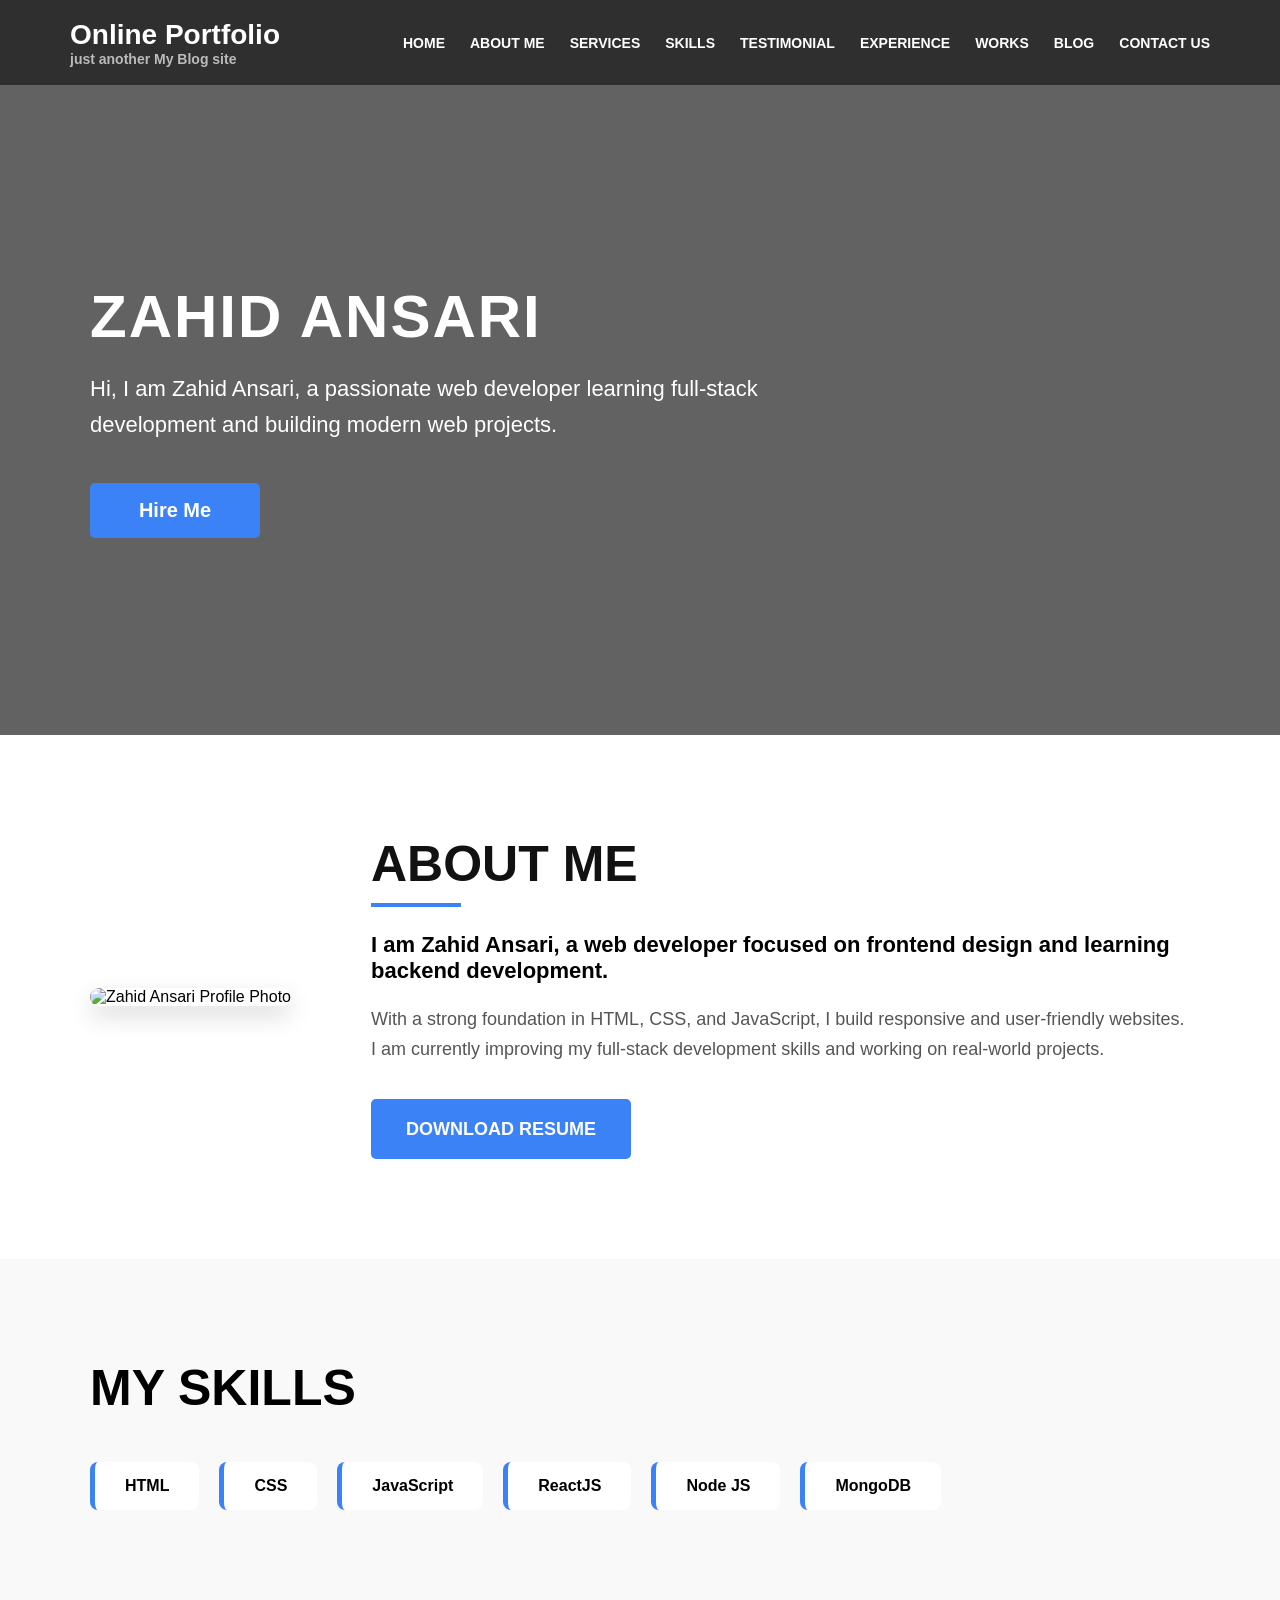
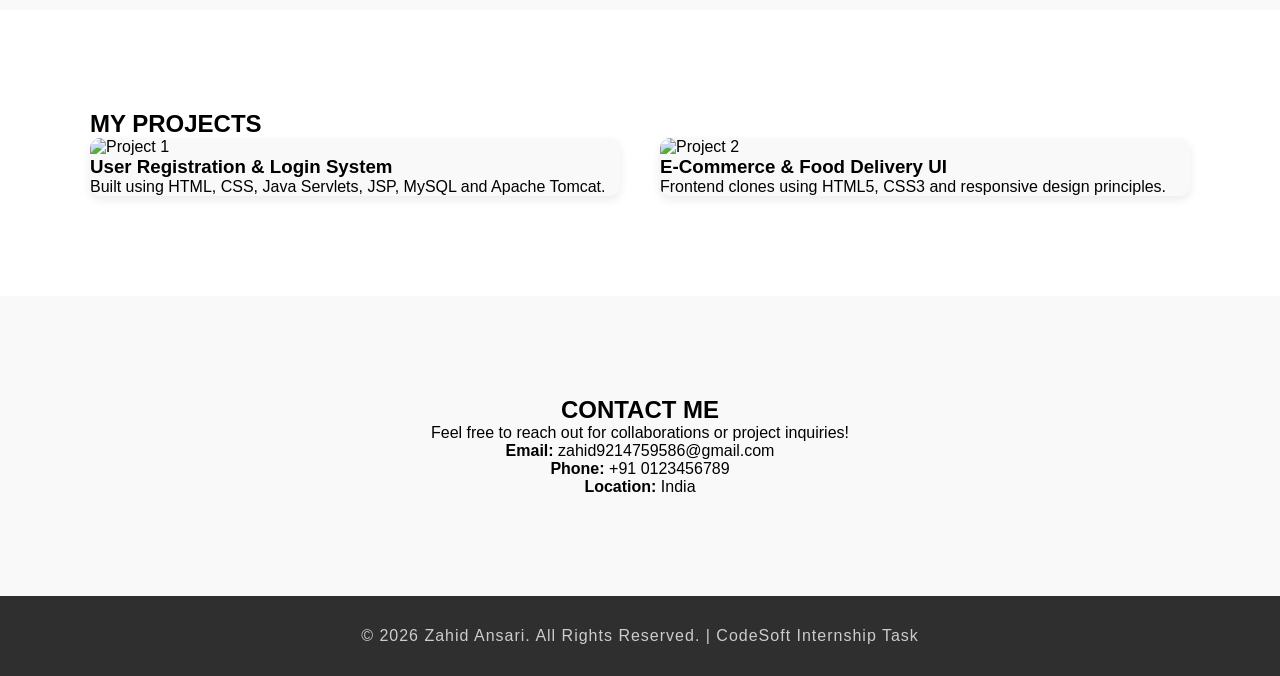
==== Task 1/index.html @ 119b1c39 "update personal information and skill in index.html" ====
<!DOCTYPE html>
<html lang="en">

<head>
    <meta charset="UTF-8">
    <meta name="viewport" content="width=device-width, initial-scale=1.0">
    <title>Online Portfolio</title>
    <link rel="stylesheet" href="css/style.css">
    <link rel="icon" href="image/favicon.ico">
</head>

<body>
    <header class="nav-head">
        <div class="logo">
            <h2>Online Portfolio</h2>
            <h3>just another My Blog site</h3>
        </div>

        <nav class="navbar">
            <ul class="icons">
                <li><a href="#">HOME</a></li>
                <li><a href="#">ABOUT ME</a></li>
                <li><a href="#">SERVICES</a></li>
                <li><a href="#">SKILLS</a></li>
                <li><a href="#">TESTIMONIAL</a></li>
                <li><a href="#">EXPERIENCE</a></li>
                <li><a href="#">WORKS</a></li>
                <li><a href="#">BLOG</a></li>
                <li><a href="#">CONTACT US</a></li>
            </ul>
        </nav>
    </header>

    <main class="main-sec">

        <!-- HERO SECTION -->
        <section class="sec1">
            <div class="hero-content">
                <h1>Zahid Ansari</h1>
                <p>
                    Hi, I am Zahid Ansari, a passionate web developer learning full-stack development and building modern web projects.
                </p>
                <a href="#" class="btn-primary">Hire Me</a>
            </div>
        </section>

        <!-- ABOUT SECTION -->
        <section class="sec2">
            <div class="about-img-container">
                <img src="https://images.unsplash.com/photo-1500648767791-00dcc994a43e"
                     alt="Zahid Ansari Profile Photo"
                     class="about-img">
            </div>

            <div class="about-content">
                <h2>ABOUT ME</h2>

                <p class="subtitle">
                    I am Zahid Ansari, a web developer focused on frontend design and learning backend development.
                </p>

                <p class="description">
                    With a strong foundation in HTML, CSS, and JavaScript, I build responsive and user-friendly websites. I am currently improving my full-stack development skills and working on real-world projects.
                </p>

                <a href="#" class="btn-submit">DOWNLOAD RESUME</a>
            </div>
        </section>

        <!-- SKILLS -->
        <section id="skills" class="sec3">
            <h2>MY SKILLS</h2>
            <div class="skills-container">
                <div class="skill-box">HTML</div>
                <div class="skill-box">CSS</div>
                <div class="skill-box">JavaScript</div>
                <div class="skill-box">ReactJS</div>
                <div class="skill-box">Node JS</div>
                <div class="skill-box">MongoDB</div>
            </div>
        </section>

        <!-- PROJECTS -->
        <section id="projects" class="sec4">
            <h2>MY PROJECTS</h2>

            <div class="projects-grid">

                <div class="project-card">
                    <img src="https://images.unsplash.com/photo-1555066931-4365d14bab8c"
                         alt="Project 1"
                         class="project-img">
                    <div class="project-info">
                        <h3>User Registration & Login System</h3>
                        <p>Built using HTML, CSS, Java Servlets, JSP, MySQL and Apache Tomcat.</p>
                    </div>
                </div>

                <div class="project-card">
                    <img src="https://images.unsplash.com/photo-1522542550221-31fd19575a2d"
                         alt="Project 2"
                         class="project-img">
                    <div class="project-info">
                        <h3>E-Commerce & Food Delivery UI</h3>
                        <p>Frontend clones using HTML5, CSS3 and responsive design principles.</p>
                    </div>
                </div>

            </div>
        </section>

        <!-- CONTACT -->
        <section id="contact" class="sec5">
            <h2>CONTACT ME</h2>

            <p class="contact-text">
                Feel free to reach out for collaborations or project inquiries!
            </p>

            <div class="contact-details">
                <p><strong>Email:</strong> zahid9214759586@gmail.com</p>
                <p><strong>Phone:</strong> +91 0123456789</p>
                <p><strong>Location:</strong> India</p>
            </div>
        </section>

    </main>

    <footer class="main-footer">
        <p>&copy; 2026 Zahid Ansari. All Rights Reserved. | CodeSoft Internship Task</p>
    </footer>

</body>
</html>
---- Task 1/css/style.css ----
*{
    margin: 0;
    padding: 0;
    box-sizing: border-box;
    font-family: Arial, Helvetica, sans-serif;
}

body{
    background-color: #f5f5f5;
}

/* NAVBAR */
.nav-head{
    width: 100%;
    height: 85px;
    background-color: #2f2f2f;
    display: flex;
    justify-content: space-between;
    align-items: center;
    padding: 0 70px;
}

.logo h2{
    color: white;
    font-size: 28px;
    font-weight: bold;
}

.logo h3{
    color: #bbb;
    font-size: 14px;
}

.icons{
    display: flex;
    list-style: none;
    gap: 25px;
}

.icons li a{
    text-decoration: none;
    color: white;
    font-size: 14px;
    font-weight: bold;
    transition: 0.3s;
    text-transform: uppercase;
}

.icons li a:hover{
    color: #3b82f6;
}

/* HERO SECTION */
.main-sec{
    width: 100%;
}

.sec1{
    width: 100%;
    height: 650px;
    background-image: linear-gradient(rgba(0,0,0,0.6), rgba(0,0,0,0.6)),
    url("https://images.unsplash.com/photo-1500648767791-00dcc994a43e");
    background-size: cover;
    background-position: center;
    color: white;
    display: flex;
    align-items: center;
    padding-left: 90px;
}

.sec1 h1{
    font-size: 60px;
    margin-bottom: 20px;
    letter-spacing: 2px;
    text-transform: uppercase;
}

.sec1 p{
    max-width: 700px;
    font-size: 22px;
    line-height: 36px;
    margin-bottom: 40px;
}

.btn-primary{
    display: inline-block;
    text-align: center;
    line-height: 55px;
    text-decoration: none;
    width: 170px;
    height: 55px;
    background-color: #3b82f6;
    color: white;
    font-size: 20px;
    font-weight: bold;
    border-radius: 5px;
    transition: 0.3s;
}

.btn-primary:hover{
    background-color: #2563eb;
}

/* ABOUT SECTION  */
.sec2{
    width: 100%;
    padding: 100px 90px;
    background-color: white;
    display: flex;
    gap: 80px;
    align-items: center;
}

.about-img{
    width: 100%;
    max-width: 350px;
    border-radius: 10px;
    box-shadow: 0 10px 25px rgba(0,0,0,0.15);
}

.about-content{
    flex: 2;
}

.sec2 h2{
    font-size: 50px;
    margin-bottom: 25px;
    color: #111;
}

.sec2 h2::after{
    content: "";
    display: block;
    width: 90px;
    height: 4px;
    background-color: #3b82f6;
    margin-top: 10px;
}

.sec2 .subtitle{
    font-size: 22px;
    font-weight: bold;
    margin-bottom: 20px;
}

.sec2 .description{
    font-size: 18px;
    color: #555;
    line-height: 30px;
    margin-bottom: 35px;
}

.btn-submit{
    display: inline-block;
    text-align: center;
    line-height: 60px;
    text-decoration: none;
    width: 260px;
    height: 60px;
    background-color: #3b82f6;
    color: white;
    font-size: 18px;
    font-weight: bold;
    border-radius: 5px;
    transition: 0.3s;
}

.btn-submit:hover{
    background-color: #2563eb;
}

/* SKILLS */
.sec3 {
    width: 100%;
    padding: 100px 90px;
    background-color: #f9f9f9;
}

.sec3 h2 {
    font-size: 50px;
    margin-bottom: 45px;
}

.skills-container {
    display: flex;
    flex-wrap: wrap;
    gap: 20px;
}

.skill-box {
    background-color: white;
    padding: 15px 30px;
    font-size: 16px;
    font-weight: bold;
    border-radius: 8px;
    border-left: 5px solid #3b82f6;
    transition: 0.3s;
}

.skill-box:hover{
    transform: translateY(-3px);
    box-shadow: 0 8px 20px rgba(0,0,0,0.08);
}

/* PROJECTS */
.sec4 {
    width: 100%;
    padding: 100px 90px;
    background-color: white;
}

.projects-grid {
    display: flex;
    gap: 40px;
}

.project-card {
    flex: 1;
    background-color: #f9f9f9;
    border-radius: 10px;
    overflow: hidden;
    box-shadow: 0 4px 10px rgba(0,0,0,0.08);
    transition: 0.3s;
}

.project-card:hover {
    transform: translateY(-8px);
}

/* CONTACT */
.sec5 {
    width: 100%;
    padding: 100px 90px;
    background-color: #f9f9f9;
    text-align: center;
}

/* FOOTER */
.main-footer {
    width: 100%;
    height: 80px;
    background-color: #2f2f2f;
    display: flex;
    justify-content: center;
    align-items: center;
    color: #ccc;
    font-size: 16px;
    letter-spacing: 1px;
}
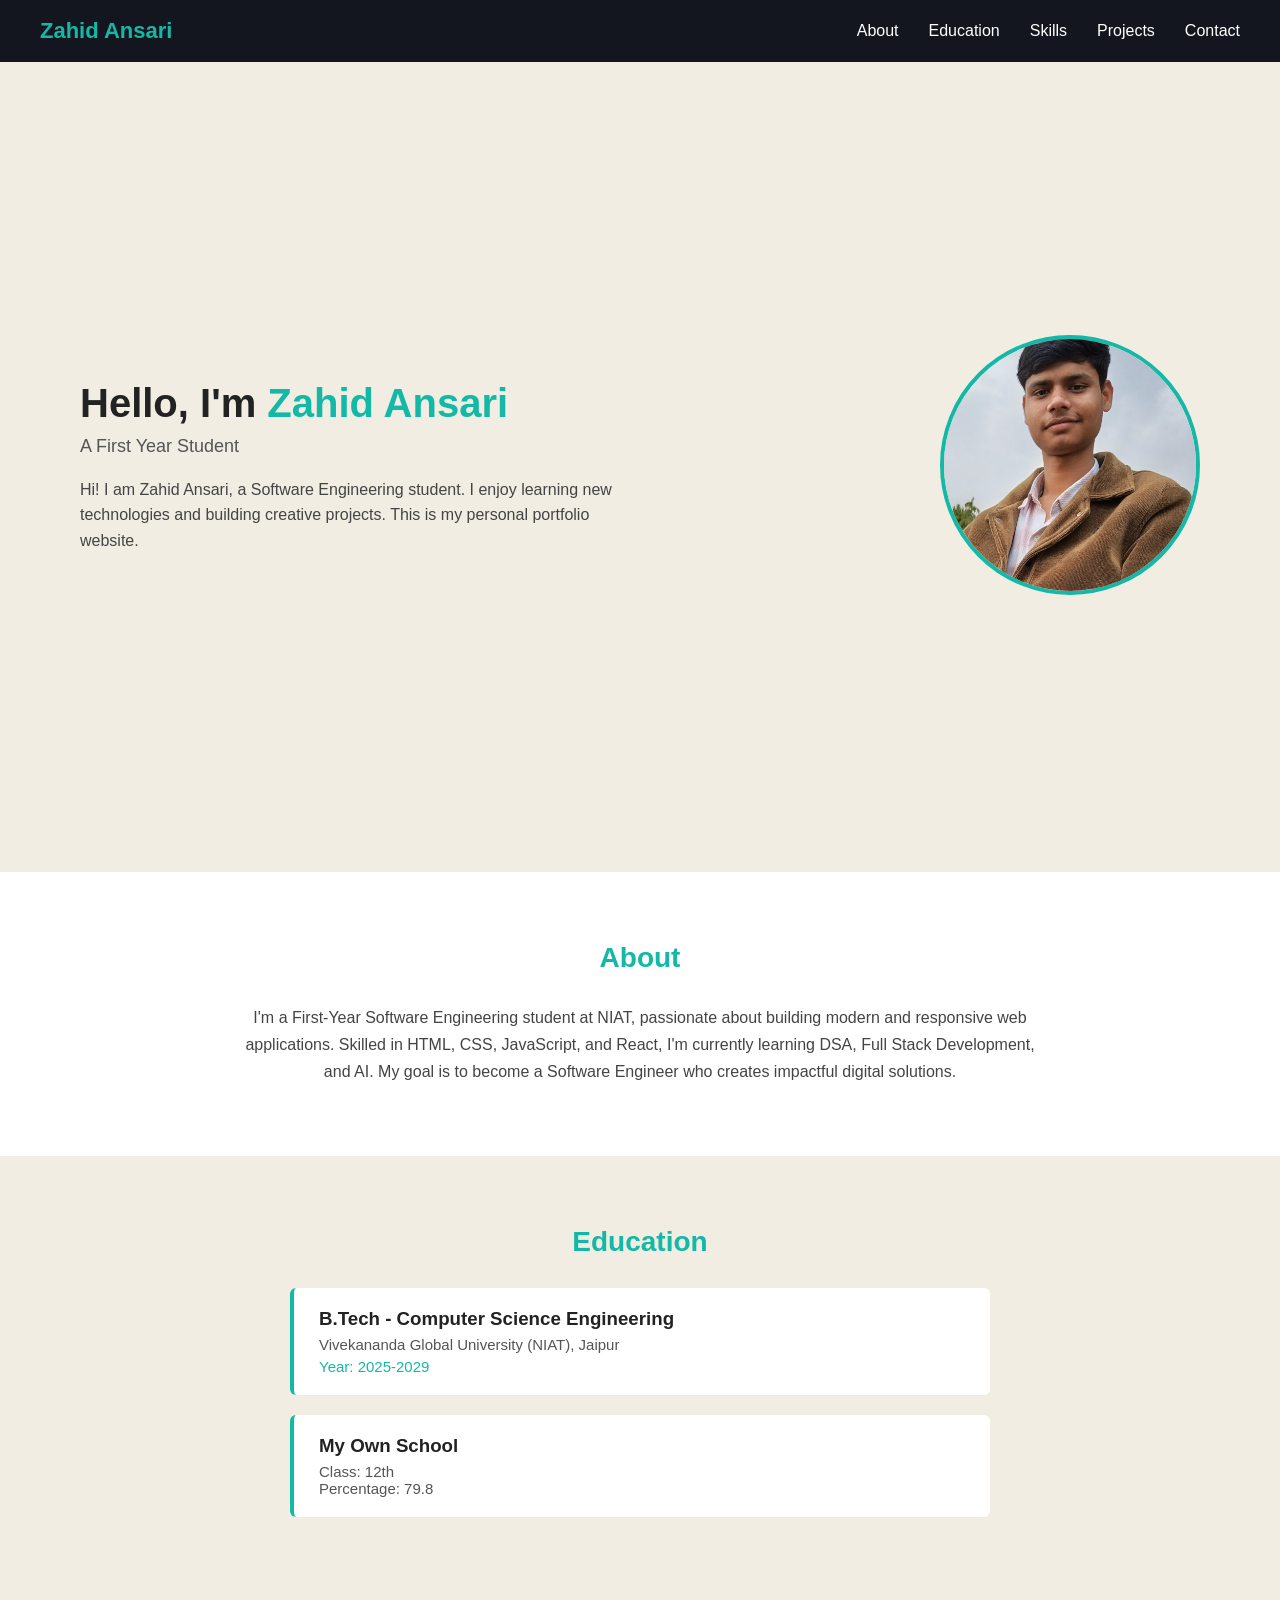
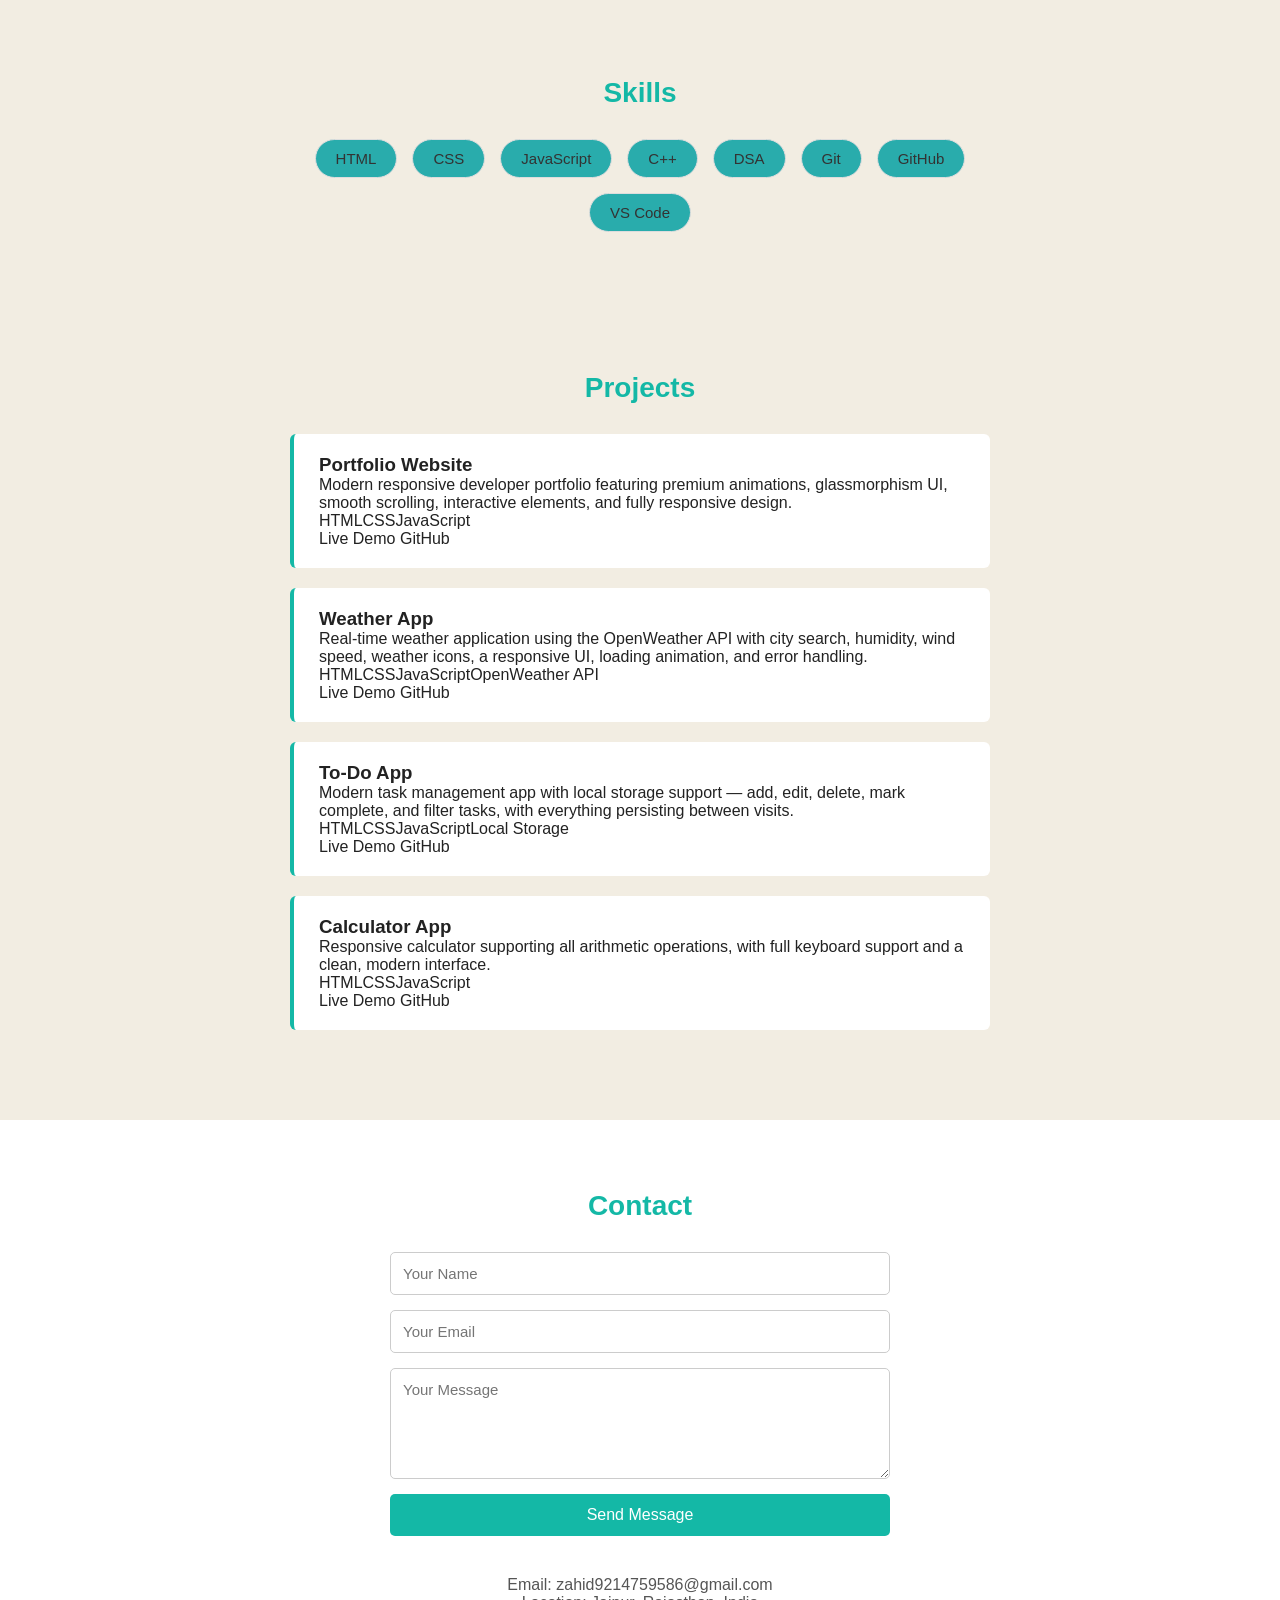
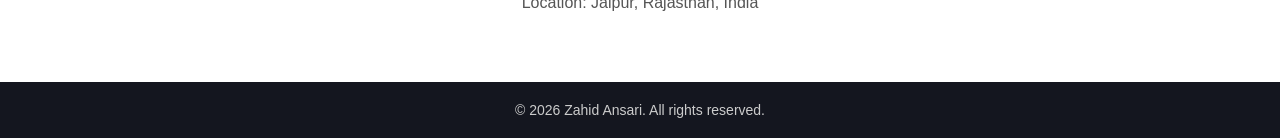
==== commit ee6ce1c9: "Intial commit" ====
--- a/Task 1/index.html
+++ b/Task 1/index.html
@@ -1,134 +1,177 @@
 <!DOCTYPE html>
 <html lang="en">
+<head>
+  <meta charset="UTF-8">
+  <meta name="viewport" content="width=device-width, initial-scale=1.0">
+  <title>Zahid Ansari - Portfolio</title>
+  <link rel="stylesheet" href="style.css">
+</head>
+<body>
 
-<head>
-    <meta charset="UTF-8">
-    <meta name="viewport" content="width=device-width, initial-scale=1.0">
-    <title>Online Portfolio</title>
-    <link rel="stylesheet" href="css/style.css">
-    <link rel="icon" href="image/favicon.ico">
-</head>
+  <!-- Navbar -->
+  <nav class="navbar">
+    <div class="logo">Zahid Ansari</div>
+    <ul class="nav-links" id="navLinks">
+      <li><a href="#about">About</a></li>
+      <li><a href="#education">Education</a></li>
+      <li><a href="#skills">Skills</a></li>
+      <li><a href="#projects">Projects</a></li>
+      <li><a href="#contact">Contact</a></li>
+    </ul>
+    <div class="menu-btn" id="menuBtn">
+      <span></span>
+      <span></span>
+      <span></span>
+    </div>
+  </nav>
 
-<body>
-    <header class="nav-head">
-        <div class="logo">
-            <h2>Online Portfolio</h2>
-            <h3>just another My Blog site</h3>
-        </div>
+  <!-- Hero Section -->
+  <section class="hero" id="home">
+    <div class="hero-text">
+      <h1>Hello, I'm <span>Zahid Ansari</span></h1>
+      <h3>A First Year Student</h3>
+      <p>
+        Hi! I am Zahid Ansari, a Software Engineering student.
+        I enjoy learning new technologies and building creative projects.
+        This is my personal portfolio website.
+      </p>
+    </div>
+    <div class="hero-img">
+      <img src="image/profile.jpeg" alt="Zahid Ansari">
+    </div>
+  </section>
 
-        <nav class="navbar">
-            <ul class="icons">
-                <li><a href="#">HOME</a></li>
-                <li><a href="#">ABOUT ME</a></li>
-                <li><a href="#">SERVICES</a></li>
-                <li><a href="#">SKILLS</a></li>
-                <li><a href="#">TESTIMONIAL</a></li>
-                <li><a href="#">EXPERIENCE</a></li>
-                <li><a href="#">WORKS</a></li>
-                <li><a href="#">BLOG</a></li>
-                <li><a href="#">CONTACT US</a></li>
-            </ul>
-        </nav>
-    </header>
+  <!-- About Section -->
+  <section class="about" id="about">
+    <h2>About</h2>
+    <p>
+      I'm a First-Year Software Engineering student at NIAT, passionate about building modern and responsive web applications. Skilled in HTML, CSS, JavaScript, and React, I'm currently learning DSA, Full Stack Development, and AI. My goal is to become a Software Engineer who creates impactful digital solutions.
+    </p>
+  </section>
 
-    <main class="main-sec">
+  <!-- Education Section -->
+  <section class="education" id="education">
+    <h2>Education</h2>
+    <div class="edu-box">
+      <h3>B.Tech - Computer Science Engineering</h3>
+      <p>Vivekananda Global University (NIAT), Jaipur</p>
+      <p class="edu-year">Year: 2025-2029</p>
+    </div>
+    <div class="edu-box">
+      <h3>My Own School</h3>
+      <p>Class: 12th</p>
+      <p>Percentage: 79.8</p>
+    </div>
+  </section>
 
-        <!-- HERO SECTION -->
-        <section class="sec1">
-            <div class="hero-content">
-                <h1>Zahid Ansari</h1>
-                <p>
-                    Hi, I am Zahid Ansari, a passionate web developer learning full-stack development and building modern web projects.
-                </p>
-                <a href="#" class="btn-primary">Hire Me</a>
+  <!-- Skills Section -->
+  <section class="skills" id="skills">
+    <h2>Skills</h2>
+    <div class="skills-list">
+      <span>HTML</span>
+      <span>CSS</span>
+      <span>JavaScript</span>
+      <span>C++</span>
+      <span>DSA</span>
+      <span>Git</span>
+      <span>GitHub</span>
+      <span>VS Code</span>
+    </div>
+  </section>
+
+  <!-- Projects Section -->
+ <!-- ============ PROJECTS ============ -->
+    <section class="section" id="projects">
+      <div class="section-container">
+        
+        <h2 class="section-title" data-reveal="fade-up">Projects</h2>
+
+        <div class="projects-grid">
+          <article class="project-card featured tilt" data-reveal="zoom-in">
+            
+            <div class="project-image proj-portfolio">
+              <i class="fa-solid fa-diagram-project project-image-icon"></i>
             </div>
-        </section>
+            <div class="project-body">
+              <h3>Portfolio Website</h3>
+              <p>Modern responsive developer portfolio featuring premium animations, glassmorphism UI, smooth scrolling, interactive elements, and fully responsive design.</p>
+              <div class="tech-tags"><span>HTML</span><span>CSS</span><span>JavaScript</span></div>
+              <div class="project-links">
+                <a href="#" class="btn btn-small btn-primary magnetic">Live Demo</a>
+                <a href="#" class="btn btn-small btn-ghost magnetic"><i class="fa-brands fa-github"></i> GitHub</a>
+              </div>
+            </div>
+          </article>
 
-        <!-- ABOUT SECTION -->
-        <section class="sec2">
-            <div class="about-img-container">
-                <img src="https://images.unsplash.com/photo-1500648767791-00dcc994a43e"
-                     alt="Zahid Ansari Profile Photo"
-                     class="about-img">
+          <article class="project-card tilt" data-reveal="fade-up">
+            <div class="project-image proj-weather">
+              <i class="fa-solid fa-cloud-sun project-image-icon"></i>
             </div>
+            <div class="project-body">
+              <h3>Weather App</h3>
+              <p>Real-time weather application using the OpenWeather API with city search, humidity, wind speed, weather icons, a responsive UI, loading animation, and error handling.</p>
+              <div class="tech-tags"><span>HTML</span><span>CSS</span><span>JavaScript</span><span>OpenWeather API</span></div>
+              <div class="project-links">
+                <a href="#" class="btn btn-small btn-primary magnetic">Live Demo</a>
+                <a href="#" class="btn btn-small btn-ghost magnetic"><i class="fa-brands fa-github"></i> GitHub</a>
+              </div>
+            </div>
+          </article>
 
-            <div class="about-content">
-                <h2>ABOUT ME</h2>
+          <article class="project-card tilt" data-reveal="fade-up" data-reveal-delay="100">
+            <div class="project-image proj-todo">
+              <i class="fa-solid fa-list-check project-image-icon"></i>
+            </div>
+            <div class="project-body">
+              <h3>To-Do App</h3>
+              <p>Modern task management app with local storage support — add, edit, delete, mark complete, and filter tasks, with everything persisting between visits.</p>
+              <div class="tech-tags"><span>HTML</span><span>CSS</span><span>JavaScript</span><span>Local Storage</span></div>
+              <div class="project-links">
+                <a href="#" class="btn btn-small btn-primary magnetic">Live Demo</a>
+                <a href="#" class="btn btn-small btn-ghost magnetic"><i class="fa-brands fa-github"></i> GitHub</a>
+              </div>
+            </div>
+          </article>
 
-                <p class="subtitle">
-                    I am Zahid Ansari, a web developer focused on frontend design and learning backend development.
-                </p>
+          <article class="project-card tilt" data-reveal="fade-up" data-reveal-delay="200">
+            <div class="project-image proj-calculator">
+              <i class="fa-solid fa-calculator project-image-icon"></i>
+            </div>
+            <div class="project-body">
+              <h3>Calculator App</h3>
+              <p>Responsive calculator supporting all arithmetic operations, with full keyboard support and a clean, modern interface.</p>
+              <div class="tech-tags"><span>HTML</span><span>CSS</span><span>JavaScript</span></div>
+              <div class="project-links">
+                <a href="#" class="btn btn-small btn-primary magnetic">Live Demo</a>
+                <a href="#" class="btn btn-small btn-ghost magnetic"><i class="fa-brands fa-github"></i> GitHub</a>
+              </div>
+            </div>
+          </article>
+       
+    </section>
+  <!-- Contact Section -->
+  <section class="contact" id="contact">
+    <h2>Contact</h2>
+    
 
-                <p class="description">
-                    With a strong foundation in HTML, CSS, and JavaScript, I build responsive and user-friendly websites. I am currently improving my full-stack development skills and working on real-world projects.
-                </p>
+    <form id="contactForm">
+      <input type="text" id="name" placeholder="Your Name">
+      <input type="email" id="email" placeholder="Your Email">
+      <textarea id="message" rows="5" placeholder="Your Message"></textarea>
+      <button type="submit">Send Message</button>
+      <p id="formMsg"></p>
+    </form>
 
-                <a href="#" class="btn-submit">DOWNLOAD RESUME</a>
-            </div>
-        </section>
+    <div class="contact-info">
+      <p>Email: zahid9214759586@gmail.com</p>
+      <p>Location: Jaipur, Rajasthan, India</p>
+    </div>
+  </section>
 
-        <!-- SKILLS -->
-        <section id="skills" class="sec3">
-            <h2>MY SKILLS</h2>
-            <div class="skills-container">
-                <div class="skill-box">HTML</div>
-                <div class="skill-box">CSS</div>
-                <div class="skill-box">JavaScript</div>
-                <div class="skill-box">ReactJS</div>
-                <div class="skill-box">Node JS</div>
-                <div class="skill-box">MongoDB</div>
-            </div>
-        </section>
+  <footer>
+    <p>&copy; <span id="year"></span> Zahid Ansari. All rights reserved.</p>
+  </footer>
 
-        <!-- PROJECTS -->
-        <section id="projects" class="sec4">
-            <h2>MY PROJECTS</h2>
-
-            <div class="projects-grid">
-
-                <div class="project-card">
-                    <img src="https://images.unsplash.com/photo-1555066931-4365d14bab8c"
-                         alt="Project 1"
-                         class="project-img">
-                    <div class="project-info">
-                        <h3>User Registration & Login System</h3>
-                        <p>Built using HTML, CSS, Java Servlets, JSP, MySQL and Apache Tomcat.</p>
-                    </div>
-                </div>
-
-                <div class="project-card">
-                    <img src="https://images.unsplash.com/photo-1522542550221-31fd19575a2d"
-                         alt="Project 2"
-                         class="project-img">
-                    <div class="project-info">
-                        <h3>E-Commerce & Food Delivery UI</h3>
-                        <p>Frontend clones using HTML5, CSS3 and responsive design principles.</p>
-                    </div>
-                </div>
-
-            </div>
-        </section>
-
-        <!-- CONTACT -->
-        <section id="contact" class="sec5">
-            <h2>CONTACT ME</h2>
-
-            <p class="contact-text">
-                Feel free to reach out for collaborations or project inquiries!
-            </p>
-
-            <div class="contact-details">
-                <p><strong>Email:</strong> zahid9214759586@gmail.com</p>
-                <p><strong>Phone:</strong> +91 0123456789</p>
-                <p><strong>Location:</strong> India</p>
-            </div>
-        </section>
-
-    </main>
-
-    <footer class="main-footer">
-        <p>&copy; 2026 Zahid Ansari. All Rights Reserved. | CodeSoft Internship Task</p>
-    </footer>
-
+  <script src="index.js"></script>
 </body>
 </html>
--- a/Task 1/style.css
+++ b/Task 1/style.css
@@ -0,0 +1,319 @@
+/* Basic reset */
+* {
+  margin: 0;
+  padding: 0;
+  box-sizing: border-box;
+}
+
+body {
+  font-family: Arial, Helvetica, sans-serif;
+  background-color: #f2ede2;
+  color: #222;
+  scroll-behavior: smooth;
+}
+
+a {
+  text-decoration: none;
+  color: inherit;
+}
+
+ul {
+  list-style: none;
+}
+
+h2 {
+  text-align: center;
+  color: #14b8a6;
+  margin-bottom: 30px;
+  font-size: 28px;
+}
+
+/* Navbar */
+.navbar {
+  background-color: #14161f;
+  padding: 18px 40px;
+  display: flex;
+  align-items: center;
+  justify-content: space-between;
+  position: sticky;
+  top: 0;
+  z-index: 100;
+}
+
+.logo {
+  color: #14b8a6;
+  font-size: 22px;
+  font-weight: bold;
+}
+
+.nav-links {
+  display: flex;
+  gap: 30px;
+}
+
+.nav-links a {
+  color: #ffffff;
+  font-size: 16px;
+}
+
+.nav-links a:hover {
+  color: #14b8a6;
+}
+
+.menu-btn {
+  display: none;
+  flex-direction: column;
+  gap: 5px;
+  cursor: pointer;
+}
+
+.menu-btn span {
+  width: 25px;
+  height: 3px;
+  background-color: #fff;
+}
+
+/* Hero Section */
+.hero {
+  min-height: 90vh;
+  display: flex;
+  align-items: center;
+  justify-content: space-between;
+  padding: 60px 80px;
+  flex-wrap: wrap;
+  gap: 40px;
+}
+
+.hero-text {
+  max-width: 550px;
+}
+
+.hero-text h1 {
+  font-size: 40px;
+  margin-bottom: 10px;
+  color: #222;
+}
+
+.hero-text h1 span {
+  color: #14b8a6;
+}
+
+.hero-text h3 {
+  font-size: 18px;
+  color: #555;
+  margin-bottom: 20px;
+  font-weight: normal;
+}
+
+.hero-text p {
+  font-size: 16px;
+  line-height: 1.6;
+  color: #444;
+}
+
+.hero-img img {
+  width: 260px;
+  height: 260px;
+  border-radius: 50%;
+  object-fit: cover;
+  border: 4px solid #14b8a6;
+}
+
+/* Common Section Styling */
+section {
+  padding: 70px 80px;
+}
+
+.about {
+  background-color: #ffffff;
+}
+
+.about p {
+  max-width: 800px;
+  margin: 0 auto;
+  text-align: center;
+  line-height: 1.7;
+  color: #444;
+}
+
+/* Education */
+.edu-box {
+  background-color: #ffffff;
+  border-left: 4px solid #14b8a6;
+  padding: 20px 25px;
+  margin: 0 auto 20px auto;
+  max-width: 700px;
+  border-radius: 6px;
+}
+
+.edu-box h3 {
+  color: #222;
+  margin-bottom: 6px;
+}
+
+.edu-box p {
+  color: #555;
+  font-size: 15px;
+}
+
+.edu-year {
+  margin-top: 5px;
+  color: #14b8a6 !important;
+  font-size: 14px;
+}
+
+/* Skills */
+.skills-list {
+  display: flex;
+  flex-wrap: wrap;
+  gap: 15px;
+  justify-content: center;
+  max-width: 700px;
+  margin: 0 auto;
+}
+
+.skills-list span {
+  background-color: #29acac;
+  border: 1px solid #ddd;
+  padding: 10px 20px;
+  border-radius: 20px;
+  font-size: 15px;
+  color: #333;
+}
+
+.skills-list span:hover {
+  background-color: #14b8a6;
+  color: #fff;
+  border-color: #14b8a6;
+}
+
+/* Projects */
+.project-box {
+  
+  border: 1px solid #ddd;
+  padding: 20px 25px;
+  border-radius: 6px;
+  max-width: 700px;
+  margin: 0 auto 20px auto;
+}
+
+.project-box h3 {
+  color: #222;
+  margin-bottom: 8px;
+}
+
+.project-box p {
+  color: #444;
+  font-size: 15px;
+  line-height: 1.5;
+}
+
+.project-link a {
+  color: #14b8a6;
+  font-weight: bold;
+}
+.project-body {
+  margin-top: 10px;
+   background-color: #ffffff;
+  border-left: 4px solid #14b8a6;
+  padding: 20px 25px;
+  margin: 0 auto 20px auto;
+  max-width: 700px;
+  border-radius: 6px;
+
+
+}
+/* Contact */
+.contact {
+  background-color: #ffffff;
+}
+
+#contactForm {
+  max-width: 500px;
+  margin: 0 auto;
+  display: flex;
+  flex-direction: column;
+  gap: 15px;
+}
+
+#contactForm input,
+#contactForm textarea {
+  padding: 12px;
+  border: 1px solid #ccc;
+  border-radius: 5px;
+  font-size: 15px;
+  font-family: inherit;
+}
+
+#contactForm button {
+  background-color: #14b8a6;
+  color: #fff;
+  border: none;
+  padding: 12px;
+  border-radius: 5px;
+  font-size: 16px;
+  cursor: pointer;
+}
+
+#contactForm button:hover {
+  background-color: #109385;
+}
+
+#formMsg {
+  text-align: center;
+  color: #14b8a6;
+  font-size: 14px;
+}
+
+.contact-info {
+  max-width: 500px;
+  margin: 25px auto 0 auto;
+  text-align: center;
+  color: #555;
+}
+
+/* Footer */
+footer {
+  background-color: #14161f;
+  color: #ccc;
+  text-align: center;
+  padding: 20px;
+  font-size: 14px;
+}
+
+/* Responsive */
+@media (max-width: 800px) {
+  .hero {
+    flex-direction: column-reverse;
+    text-align: center;
+    padding: 50px 30px;
+  }
+
+  .hero-text {
+    max-width: 100%;
+  }
+
+  section {
+    padding: 50px 30px;
+  }
+
+  .nav-links {
+    position: absolute;
+    top: 65px;
+    right: 0;
+    background-color: #14161f;
+    flex-direction: column;
+    width: 200px;
+    padding: 20px;
+    gap: 20px;
+    display: none;
+  }
+
+  .nav-links.active {
+    display: flex;
+  }
+
+  .menu-btn {
+    display: flex;
+  }
+}
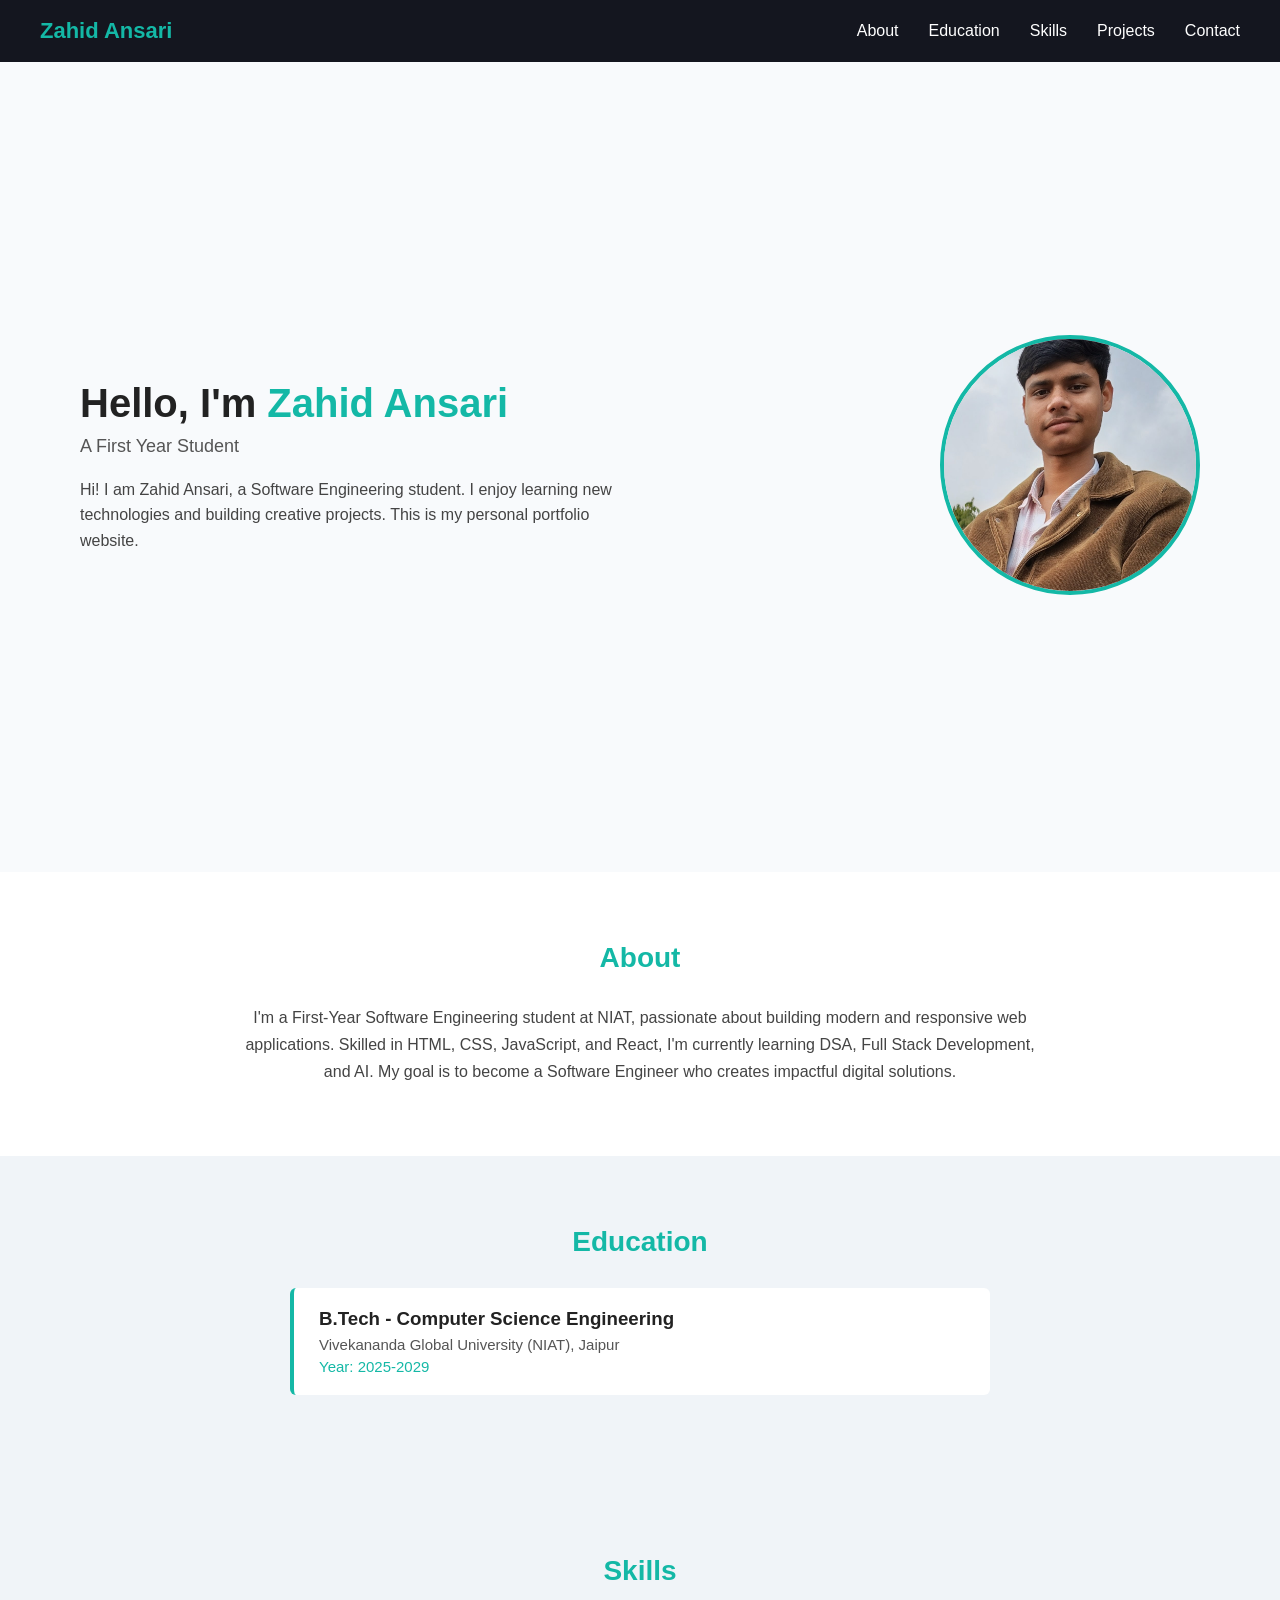
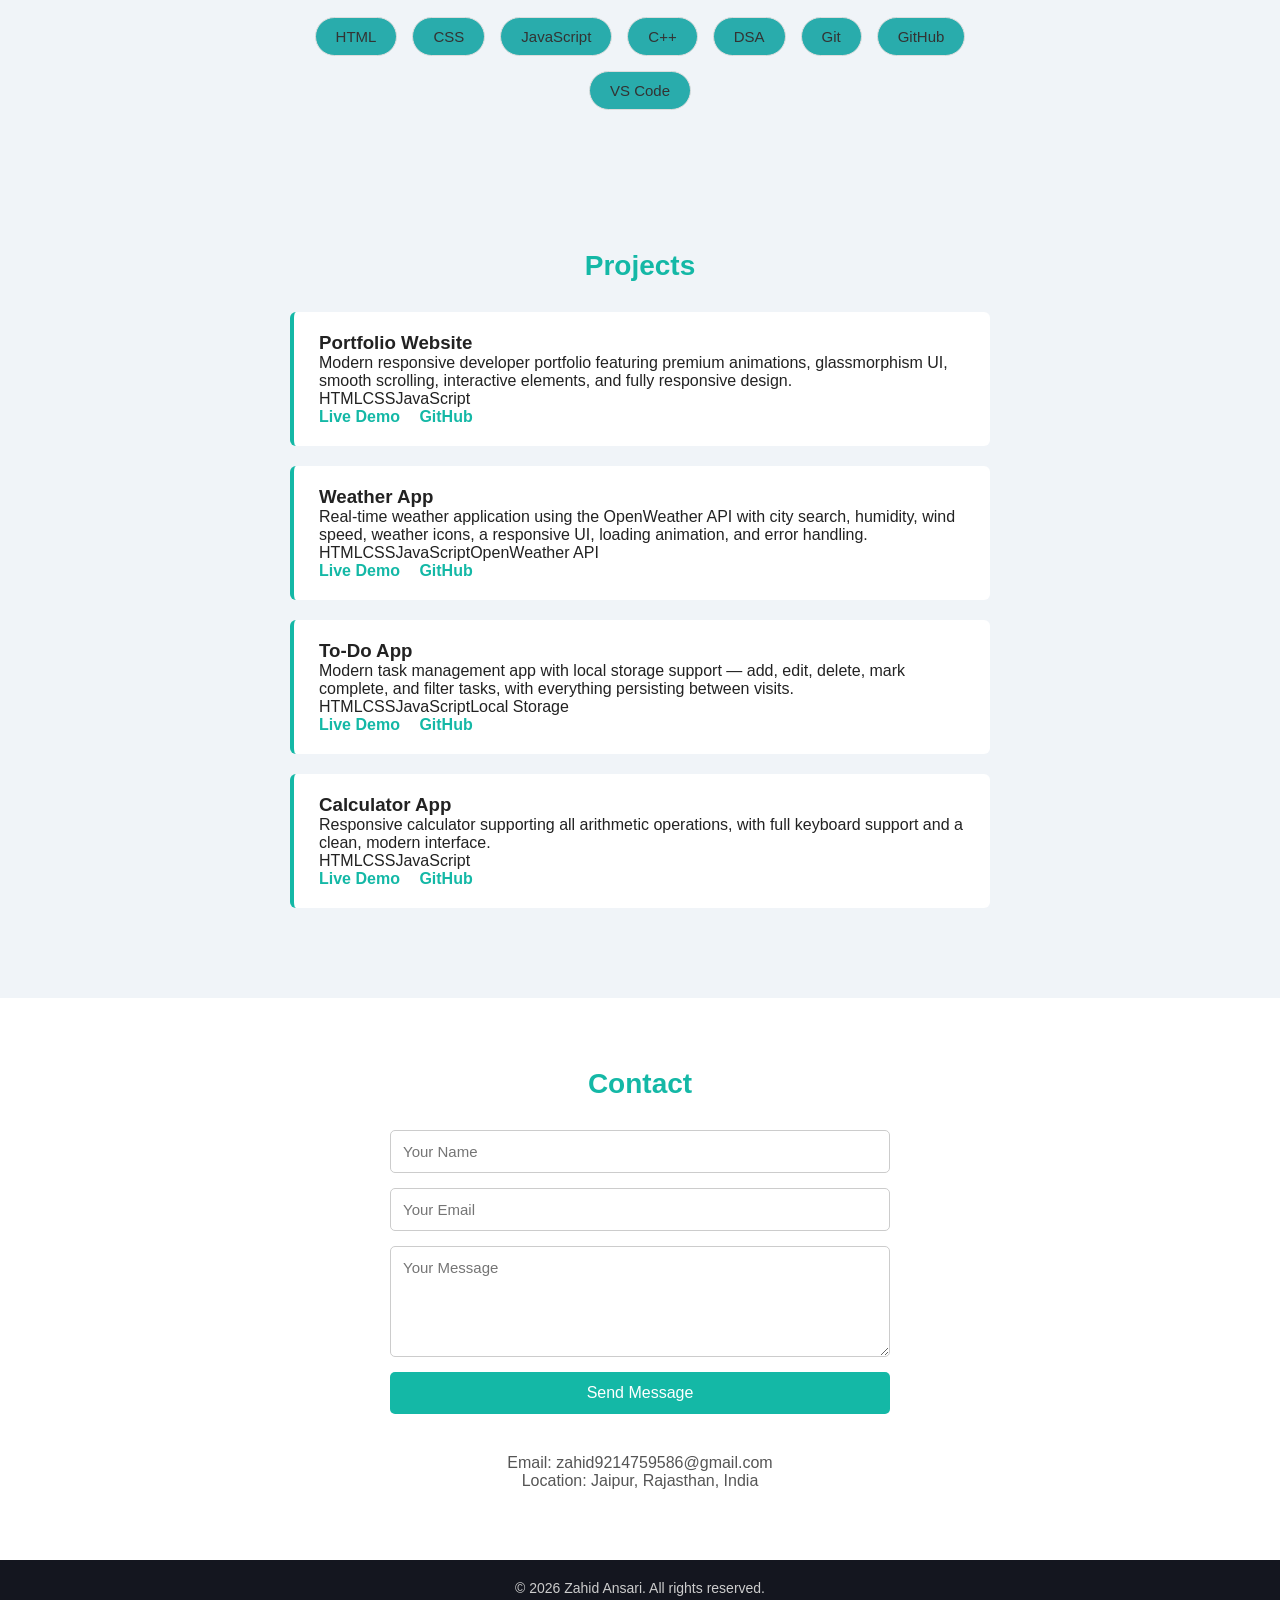
==== commit ccb06914: "intial commit" ====
--- a/Task 1/index.html
+++ b/Task 1/index.html
@@ -57,11 +57,7 @@
       <p>Vivekananda Global University (NIAT), Jaipur</p>
       <p class="edu-year">Year: 2025-2029</p>
     </div>
-    <div class="edu-box">
-      <h3>My Own School</h3>
-      <p>Class: 12th</p>
-      <p>Percentage: 79.8</p>
-    </div>
+    
   </section>
 
   <!-- Skills Section -->
--- a/Task 1/style.css
+++ b/Task 1/style.css
@@ -7,7 +7,7 @@
 
 body {
   font-family: Arial, Helvetica, sans-serif;
-  background-color: #f2ede2;
+  background-color: #f0f4f8;
   color: #222;
   scroll-behavior: smooth;
 }
@@ -82,6 +82,7 @@
   padding: 60px 80px;
   flex-wrap: wrap;
   gap: 40px;
+  background-color: #f8fafc;
 }
 
 .hero-text {
@@ -208,12 +209,14 @@
   line-height: 1.5;
 }
 
-.project-link a {
+.project-links a {
   color: #14b8a6;
   font-weight: bold;
+  margin-right: 15px;
+  
 }
 .project-body {
-  margin-top: 10px;
+  margin-top: 20px;
    background-color: #ffffff;
   border-left: 4px solid #14b8a6;
   padding: 20px 25px;
